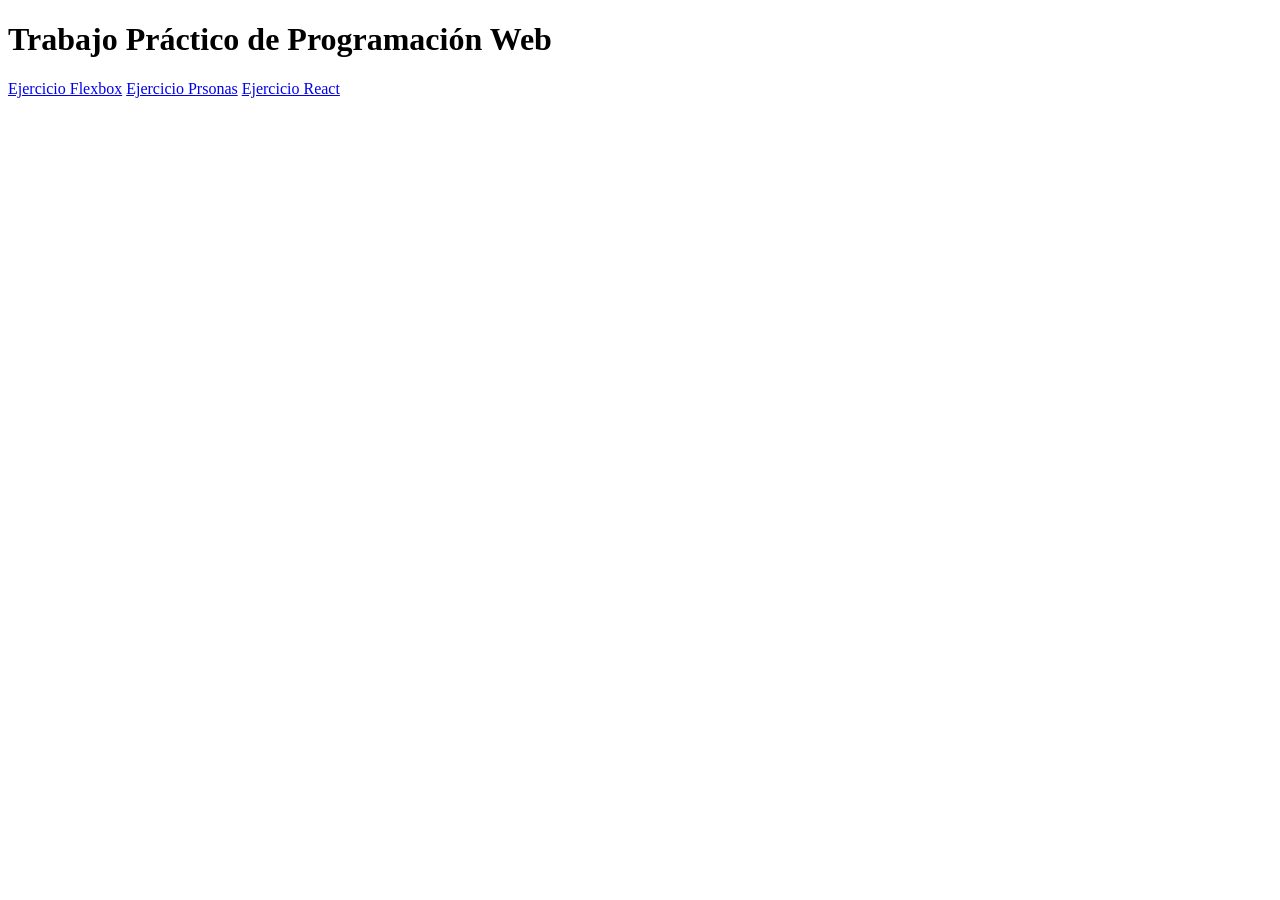
==== index.html @ 42001a4d "estructura inicial" ====
<!DOCTYPE html>
<html lang="en">
<head>
    <meta charset="UTF-8">
    <meta name="viewport" content="width=device-width, initial-scale=1.0">
    <title>Document</title>
</head>
<body>
    
      
<h1>Trabajo Práctico de Programación Web</h1>

<nav>
<a href="flexbox.html">Ejercicio Flexbox</a>
<a href="personas.html">Ejercicio Prsonas</a>
<a href="react.html">Ejercicio React</a>
</nav>


</body>
</html>
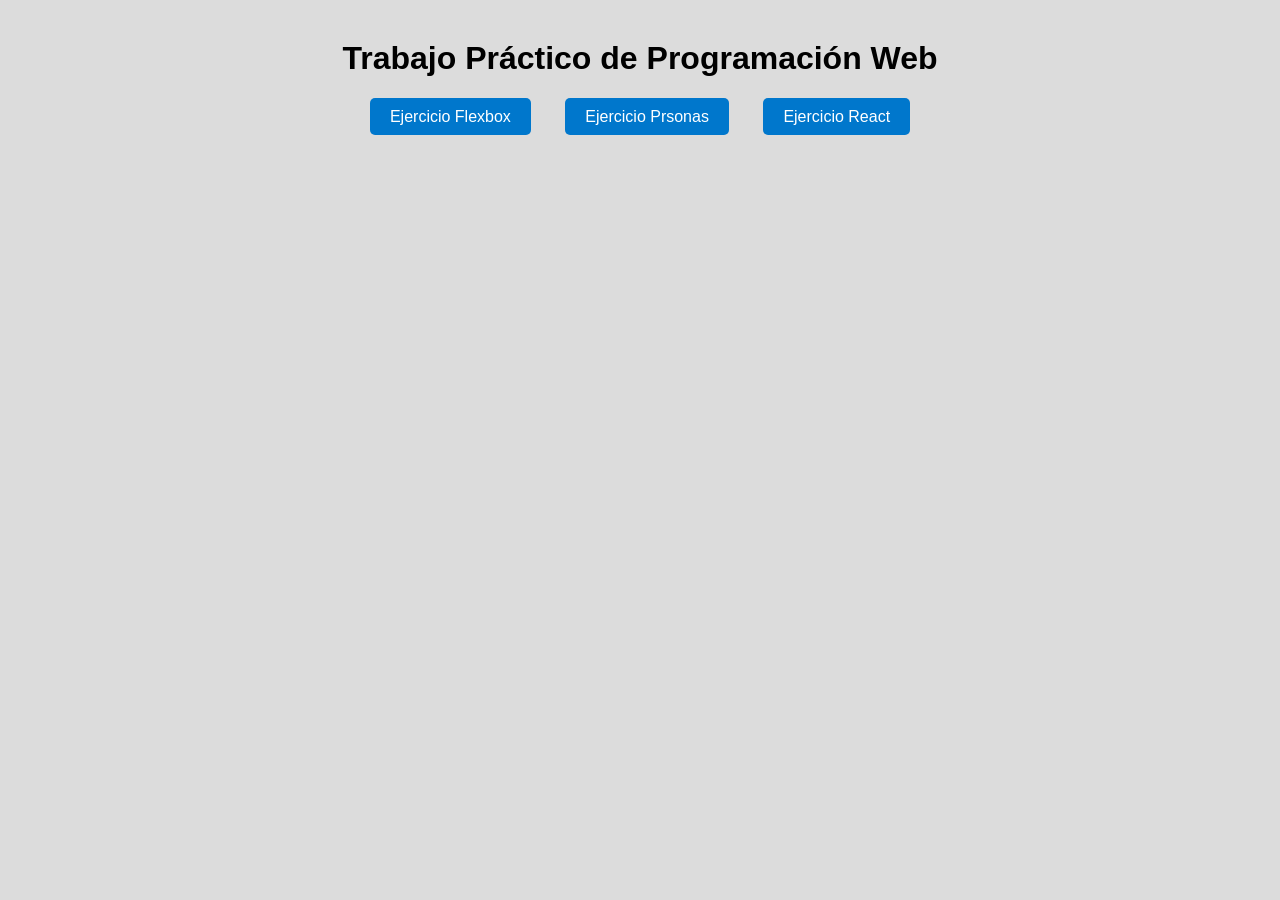
==== commit 578d005c: "agregamos un archivo css para el estilo" ====
--- a/index.html
+++ b/index.html
@@ -4,6 +4,9 @@
     <meta charset="UTF-8">
     <meta name="viewport" content="width=device-width, initial-scale=1.0">
     <title>Document</title>
+
+    <link rel="stylesheet" href="estilo.css">
+
 </head>
 <body>
     
--- a/estilo.css
+++ b/estilo.css
@@ -0,0 +1,33 @@
+body{
+            font-family: Arial, sans-serif;
+            text-align:center;
+            margin:40px;
+            background: gainsboro;
+        }
+
+nav{
+
+    padding: 10px;
+     margin:20px;
+
+        }
+
+nav a{
+            text-decoration:none;
+            margin:15px;
+            color:white;
+            background:#0077cc;
+            padding:10px 20px;
+            border-radius:5px;
+        }
+
+nav a:hover{
+            background:#005fa3;
+        }
+ 
+
+
+
+h1{
+    text-align:center;
+}
